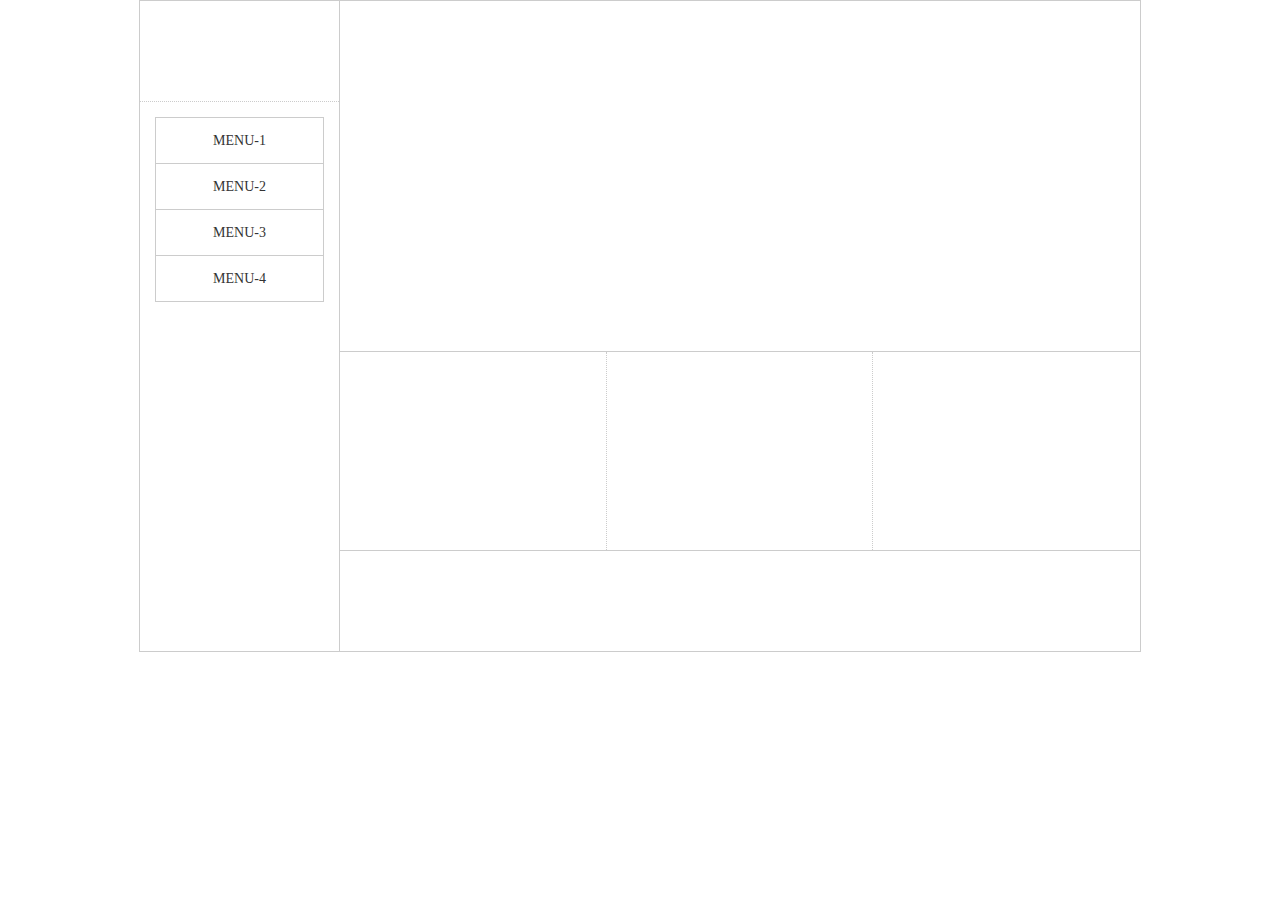
==== 09_28/index.html @ bf430265 "09_28_create_new_folder" ====
<!DOCTYPE html>
<html lang="ko">
<head>
    <title>세로형 | 와이어프레임</title> <!-- 현재페이지 | 전체페이지 -->
    <meta charset="UTF-8">
    <meta http-equiv="X-UA-Compatible" content="IE=Edge">
    <!-- <meta http-equiv="X-UA-Compatible" content="IE=EmulateIE7"> -->
    <meta name="Viewport" content="width=device-width, initial-scale=1.0">
    <meta name="Title" content="세로형 | 와이어프레임">
    <meta name="Publisher" content="프론트엔드 박소혜">
    <meta name="Author-date" content="2020-09-28"> 
    <meta name="Author" content="Park-Sohye">
    <meta name="Copyright" content="Park-Sohye">
    <meta name="Keywords" content="웹표준, 웹접근성, 크로스브라우징, 특수크로스브라우징">
    <meta name="description" content="A web document structure that creates Web standards, web accessibility, and cross-browsing.(웹 표준, 웹 접근성, 크로스 브라우징을 제작하는 웹 문서 구조입니다.)">
    <meta name="Robots" content="index, follow">

    <link rel="stylesheet" type="text/css" href="./css/style.css">
    <link rel="stylesheet" type="text/css" href="./css/common.css">
    
    <!-- 오픈소스 -->
    <script src="./js/lib/jquery-1.12.4.min.js"></script>
    <script src="./js/lib/prefixfree.min.js"></script>
    <script src="./js/lib/jquery.easing.1.3.js"></script>
    <script src="./js/lib/jquery.touchSwipe.js"></script>

    <!-- 조건 주석문 익스프롤러 하위 IE9 IE8 IE7 폴리필 -->
    <!-- 스크립트 스타일 -->

    <!--[if lte IE 9]>
        <script src="./js/lib/IE9.js"></script>
    <![endif]-->

    <!--[if lte IE 8]>
        <script src="./js/lib/html5shiv.min.js"></script>
        <script src="./js/lib/jqPIE.js"></script>
        <script src="./js/lib/PIE.js"></script>
        <link rel="stylesheet" type="text/css" href="./css/ie8.css">
    <![endif]-->

    <!--[if lte IE 7]>
        <link rel="stylesheet" type="text/css" href="./css/ie7.css">
    <![endif]-->
 
</head>
<body>
<div id="wrap" class="fixedclear">
    <header id="header"> <!-- 왼쪽 /  pdf 9번이라 세로로 공간차지할것임 -->
        <div class="top">
            
        </div>
        <div class="bottom">
            <nav class="nav">
                <ul>
                    <li>
                        <a href="#" class="main-btn" title="MENU-1">MENU-1</a>
                        <div class="sub sub1">
                            <ul>
                                <li><a href="#" class="sub-btn" title="SubMenu-1">SubMenu-1</a></li>
                                <li><a href="#" class="sub-btn" title="SubMenu-2">SubMenu-2</a></li>
                                <li><a href="#" class="sub-btn" title="SubMenu-3">SubMenu-3</a></li>
                                <li><a href="#" class="sub-btn" title="SubMenu-4">SubMenu-4</a></li>
                            </ul>
                        </div>
                    </li>
                    <li>
                        <a href="#" class="main-btn" title="MENU-2">MENU-2</a>
                        <div class="sub sub2">
                            <ul>
                                <li><a href="#" class="sub-btn" title="SubMenu-1">SubMenu-1</a></li>
                                <li><a href="#" class="sub-btn" title="SubMenu-2">SubMenu-2</a></li>
                                <li><a href="#" class="sub-btn" title="SubMenu-3">SubMenu-3</a></li>
                                <li><a href="#" class="sub-btn" title="SubMenu-4">SubMenu-4</a></li>
                            </ul>
                        </div>
                    </li>
                    <li>
                        <a href="#" class="main-btn" title="MENU-3">MENU-3</a>
                        <div class="sub sub3">
                            <ul>
                                <li><a href="#" class="sub-btn" title="SubMenu-1">SubMenu-1</a></li>
                                <li><a href="#" class="sub-btn" title="SubMenu-2">SubMenu-2</a></li>
                                <li><a href="#" class="sub-btn" title="SubMenu-3">SubMenu-3</a></li>
                                <li><a href="#" class="sub-btn" title="SubMenu-4">SubMenu-4</a></li>
                            </ul>
                        </div>
                    </li>
                    <li>
                        <a href="#" class="main-btn" title="MENU-4">MENU-4</a>
                        <div class="sub sub4">
                            <ul>
                                <li><a href="#" class="sub-btn" title="SubMenu-1">SubMenu-1</a></li>
                                <li><a href="#" class="sub-btn" title="SubMenu-2">SubMenu-2</a></li>
                                <li><a href="#" class="sub-btn" title="SubMenu-3">SubMenu-3</a></li>
                                <li><a href="#" class="sub-btn" title="SubMenu-4">SubMenu-4</a></li>
                            </ul>
                        </div>
                    </li>
                </ul>
            </nav>
        </div>
    </header>

    <div id="right">

        <main id="main">
            <section id="section1">

            </section>
            <section id="section2">
                <ul>
                    <li></li>
                    <li></li>
                    <li></li>
                </ul>
            </section>
        </main>

        <footer id="footer">

        </footer>
    </div>
</div> <!-- 큰 단위묶음은 id를 씁니다. /  id는 중복으로절대사용안됨 / id는 카멜표기법 /class는 id보다 작은단위 /  -->
</body>
</html>
---- 09_28/css/style.css ----
@charset "UTF-8";

#wrap {width:1000px;height:650px;border:1px solid #ccc;margin: 0 auto;}

/* 헤더영역 (좌측) */
#wrap #header {float:left;width:199px;height:650px;border-right:1px solid #ccc;}

/* 로고 영역 */
#wrap #header .top {width:199px;height:100px;}

/* 네비게이션 영역 - 메인버튼 */
#wrap #header .bottom {width:199px;height:549px;border-top:1px dotted #ccc;} /* 여백이 많은 곳에서 border설정 = 그래서 로고에서안하고 네비에서 보더설정함 */
#wrap #header .bottom .nav {width:100%;}
#wrap #header .bottom .nav > ul {margin:15px 15px 0 15px;} 
#wrap #header .bottom .nav > ul > li {border-bottom:1px solid #ccc;border-left:1px solid #ccc;border-right:1px solid #ccc;} /* 보더는 항상 부모에서 */
#wrap #header .bottom .nav > ul > li:nth-child(1) {border-top:1px solid #ccc;}
#wrap #header .bottom .nav > ul > li > a {display:block;width:100%;line-height:45px;text-align:center;font-size:14px;color:#333;background:#fff;}
#wrap #header .bottom .nav > ul > li > a:hover{background:#000;color:#fff;}

/* 네비-서브버튼 */
#wrap #header .bottom .nav > ul > li .sub {display:none;border-top:1px solid #ccc;}
#wrap #header .bottom .nav > ul > li:hover .sub {display:block;}

#wrap #header .bottom .nav > ul > li .sub > ul {width:100%;}
#wrap #header .bottom .nav > ul > li .sub > ul > li {width:100%;border-bottom:1px dotted #ccc;}
#wrap #header .bottom .nav > ul > li .sub > ul > li > a {display:block;width:100%;line-height:35px;text-align:center;color:#444;background:#f9f9f9;font-size:13px;}
#wrap #header .bottom .nav > ul > li .sub > ul > li > a:hover {background:#000; color:#fff;}
/* 서브가 열렸을 때만 라인이 보이게하기 */


/* 메인, 푸터영역 (우측) */
#wrap #right {float:left;width:800px;height:650px;} /* #c99 = 임시배경색(윤곽보려고) */

/* 메인영역 */
#wrap #right #main {width:100%;height:549px;border-bottom:1px solid #ccc;}
#wrap #right #main #section1 {width:100%;height:350px;}
#wrap #right #main #section2 {widows:100%;height:198px;border-top:1px solid #ccc;}
#wrap #right #main #section2 > ul {width:100%;}
#wrap #right #main #section2 > ul > li {float:left;height:198px;}
#wrap #right #main #section2 > ul > li:nth-child(1) {width:265.6666667px;border-right:1px dotted #ccc;}
#wrap #right #main #section2 > ul > li:nth-child(2) {width:265.6666667px;border-right:1px dotted #ccc;}
#wrap #right #main #section2 > ul > li:nth-child(3) {width:266.6666667px;}

/* 푸터영역 */
#wrap #right #footer {width:100%;height:100px;}
---- 09_28/css/common.css ----
@charset "UTF-8";

* {margin:0;padding:0;}
html, body {width:100%; height:100%;}
body {font-size:14px;color:#444;background:#fff;}
header, main, footer, section, nav {display: block;}

ul, li {list-style: none;}
a {color: #444; text-decoration: none;}

.fixedclear:after {content: ""; display: block; clear: both;}
.hide {display: none;}
---- 09_28/css/ie7.css ----
@charset "UTF-8";
/* IE 7 폴리필 스타일 설정 */
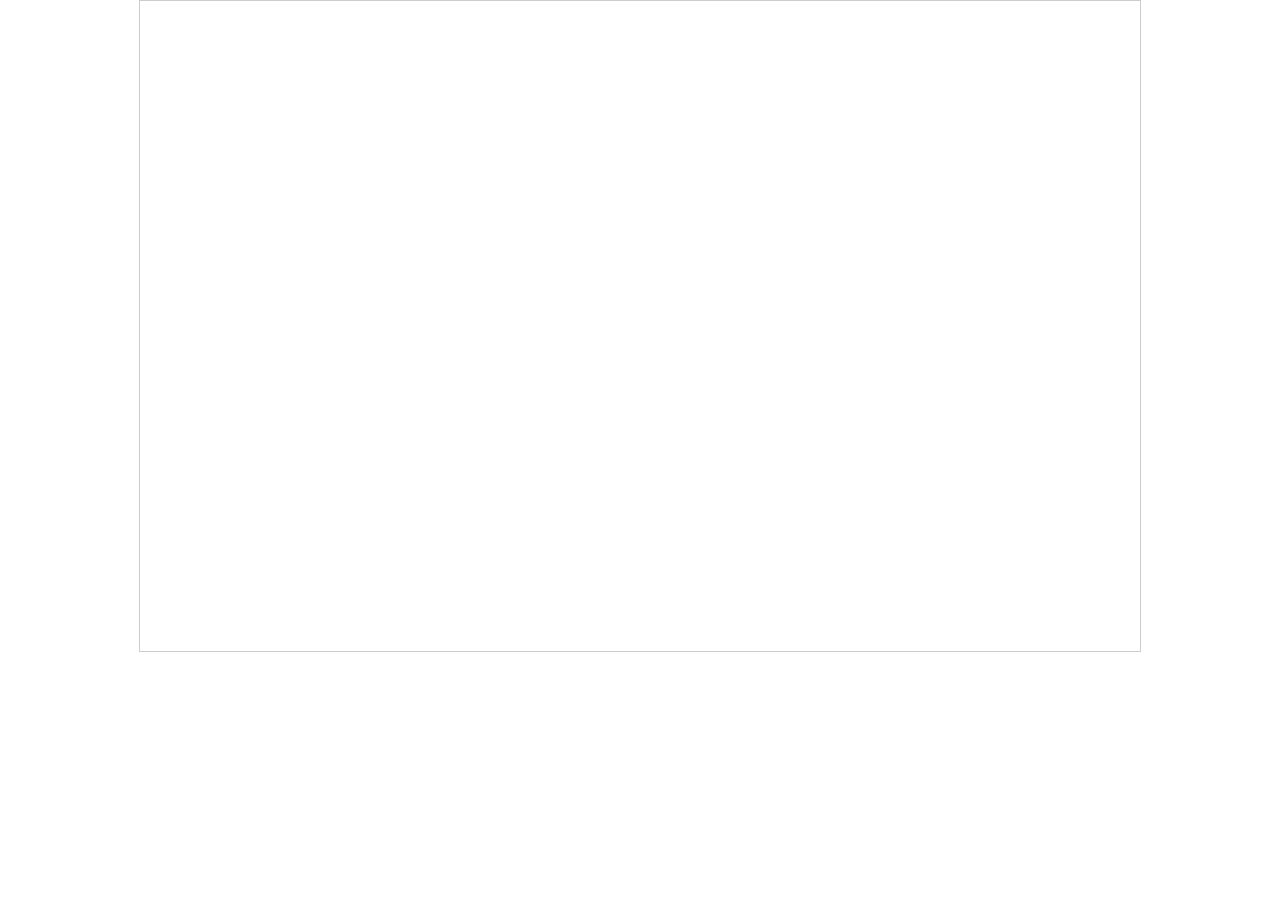
==== commit 4a91e299: "메모장생성" ====
--- a/09_28/index.html
+++ b/09_28/index.html
@@ -44,82 +44,8 @@
  
 </head>
 <body>
-<div id="wrap" class="fixedclear">
-    <header id="header"> <!-- 왼쪽 /  pdf 9번이라 세로로 공간차지할것임 -->
-        <div class="top">
-            
-        </div>
-        <div class="bottom">
-            <nav class="nav">
-                <ul>
-                    <li>
-                        <a href="#" class="main-btn" title="MENU-1">MENU-1</a>
-                        <div class="sub sub1">
-                            <ul>
-                                <li><a href="#" class="sub-btn" title="SubMenu-1">SubMenu-1</a></li>
-                                <li><a href="#" class="sub-btn" title="SubMenu-2">SubMenu-2</a></li>
-                                <li><a href="#" class="sub-btn" title="SubMenu-3">SubMenu-3</a></li>
-                                <li><a href="#" class="sub-btn" title="SubMenu-4">SubMenu-4</a></li>
-                            </ul>
-                        </div>
-                    </li>
-                    <li>
-                        <a href="#" class="main-btn" title="MENU-2">MENU-2</a>
-                        <div class="sub sub2">
-                            <ul>
-                                <li><a href="#" class="sub-btn" title="SubMenu-1">SubMenu-1</a></li>
-                                <li><a href="#" class="sub-btn" title="SubMenu-2">SubMenu-2</a></li>
-                                <li><a href="#" class="sub-btn" title="SubMenu-3">SubMenu-3</a></li>
-                                <li><a href="#" class="sub-btn" title="SubMenu-4">SubMenu-4</a></li>
-                            </ul>
-                        </div>
-                    </li>
-                    <li>
-                        <a href="#" class="main-btn" title="MENU-3">MENU-3</a>
-                        <div class="sub sub3">
-                            <ul>
-                                <li><a href="#" class="sub-btn" title="SubMenu-1">SubMenu-1</a></li>
-                                <li><a href="#" class="sub-btn" title="SubMenu-2">SubMenu-2</a></li>
-                                <li><a href="#" class="sub-btn" title="SubMenu-3">SubMenu-3</a></li>
-                                <li><a href="#" class="sub-btn" title="SubMenu-4">SubMenu-4</a></li>
-                            </ul>
-                        </div>
-                    </li>
-                    <li>
-                        <a href="#" class="main-btn" title="MENU-4">MENU-4</a>
-                        <div class="sub sub4">
-                            <ul>
-                                <li><a href="#" class="sub-btn" title="SubMenu-1">SubMenu-1</a></li>
-                                <li><a href="#" class="sub-btn" title="SubMenu-2">SubMenu-2</a></li>
-                                <li><a href="#" class="sub-btn" title="SubMenu-3">SubMenu-3</a></li>
-                                <li><a href="#" class="sub-btn" title="SubMenu-4">SubMenu-4</a></li>
-                            </ul>
-                        </div>
-                    </li>
-                </ul>
-            </nav>
-        </div>
-    </header>
+<div id="wrap">
 
-    <div id="right">
-
-        <main id="main">
-            <section id="section1">
-
-            </section>
-            <section id="section2">
-                <ul>
-                    <li></li>
-                    <li></li>
-                    <li></li>
-                </ul>
-            </section>
-        </main>
-
-        <footer id="footer">
-
-        </footer>
-    </div>
 </div> <!-- 큰 단위묶음은 id를 씁니다. /  id는 중복으로절대사용안됨 / id는 카멜표기법 /class는 id보다 작은단위 /  -->
 </body>
 </html>